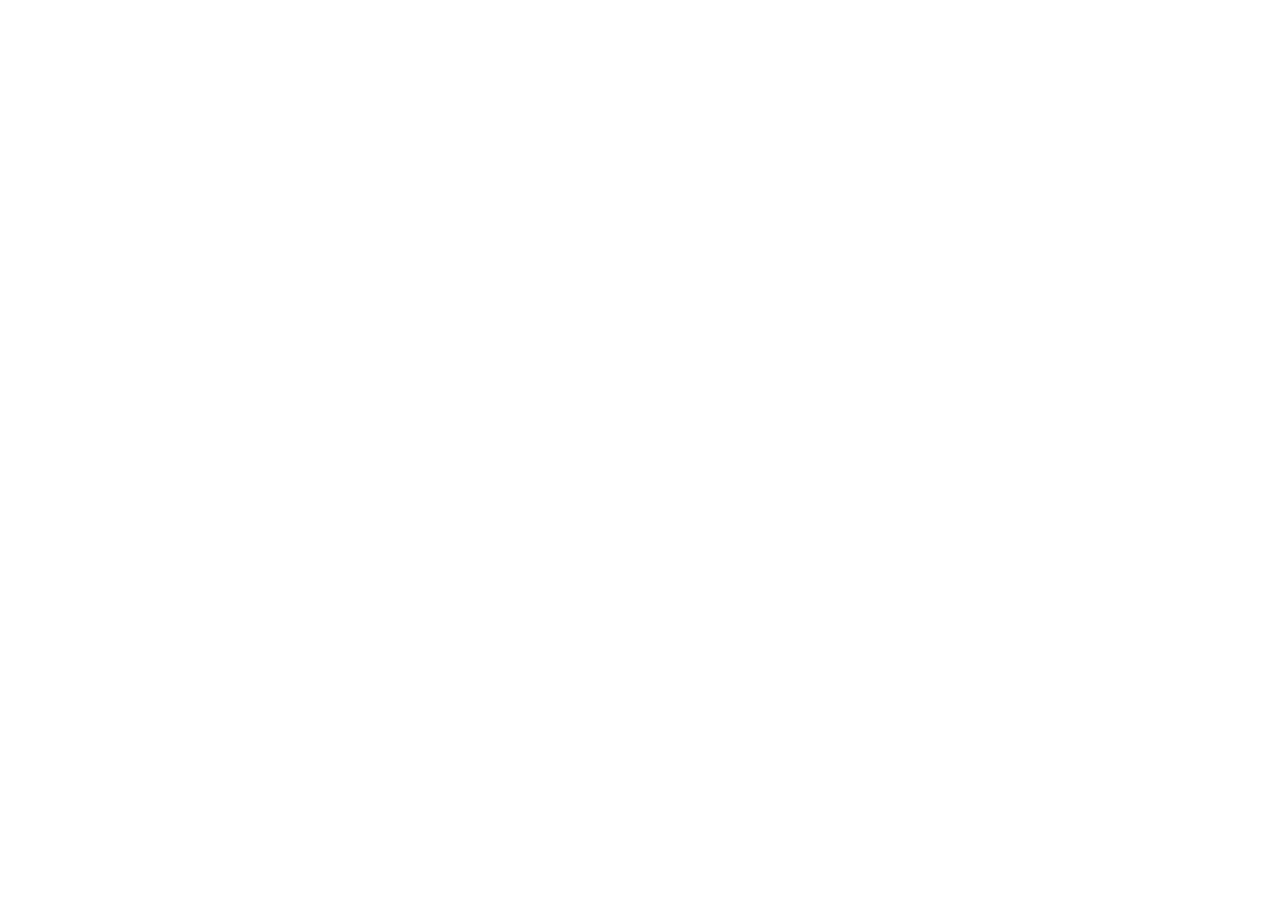
==== index.html @ 90465ba9 "Creacion de las carpetas img, styles y el archivo index" ====
<!DOCTYPE html>
<html lang="en">
<head>
    <link rel="stylesheet" href="Style/style.css">
    <meta charset="UTF-8">
    <meta name="viewport" content="width=device-width, initial-scale=1.0">
    <title>Document</title>
</head>
<body>
    
</body>
</html>
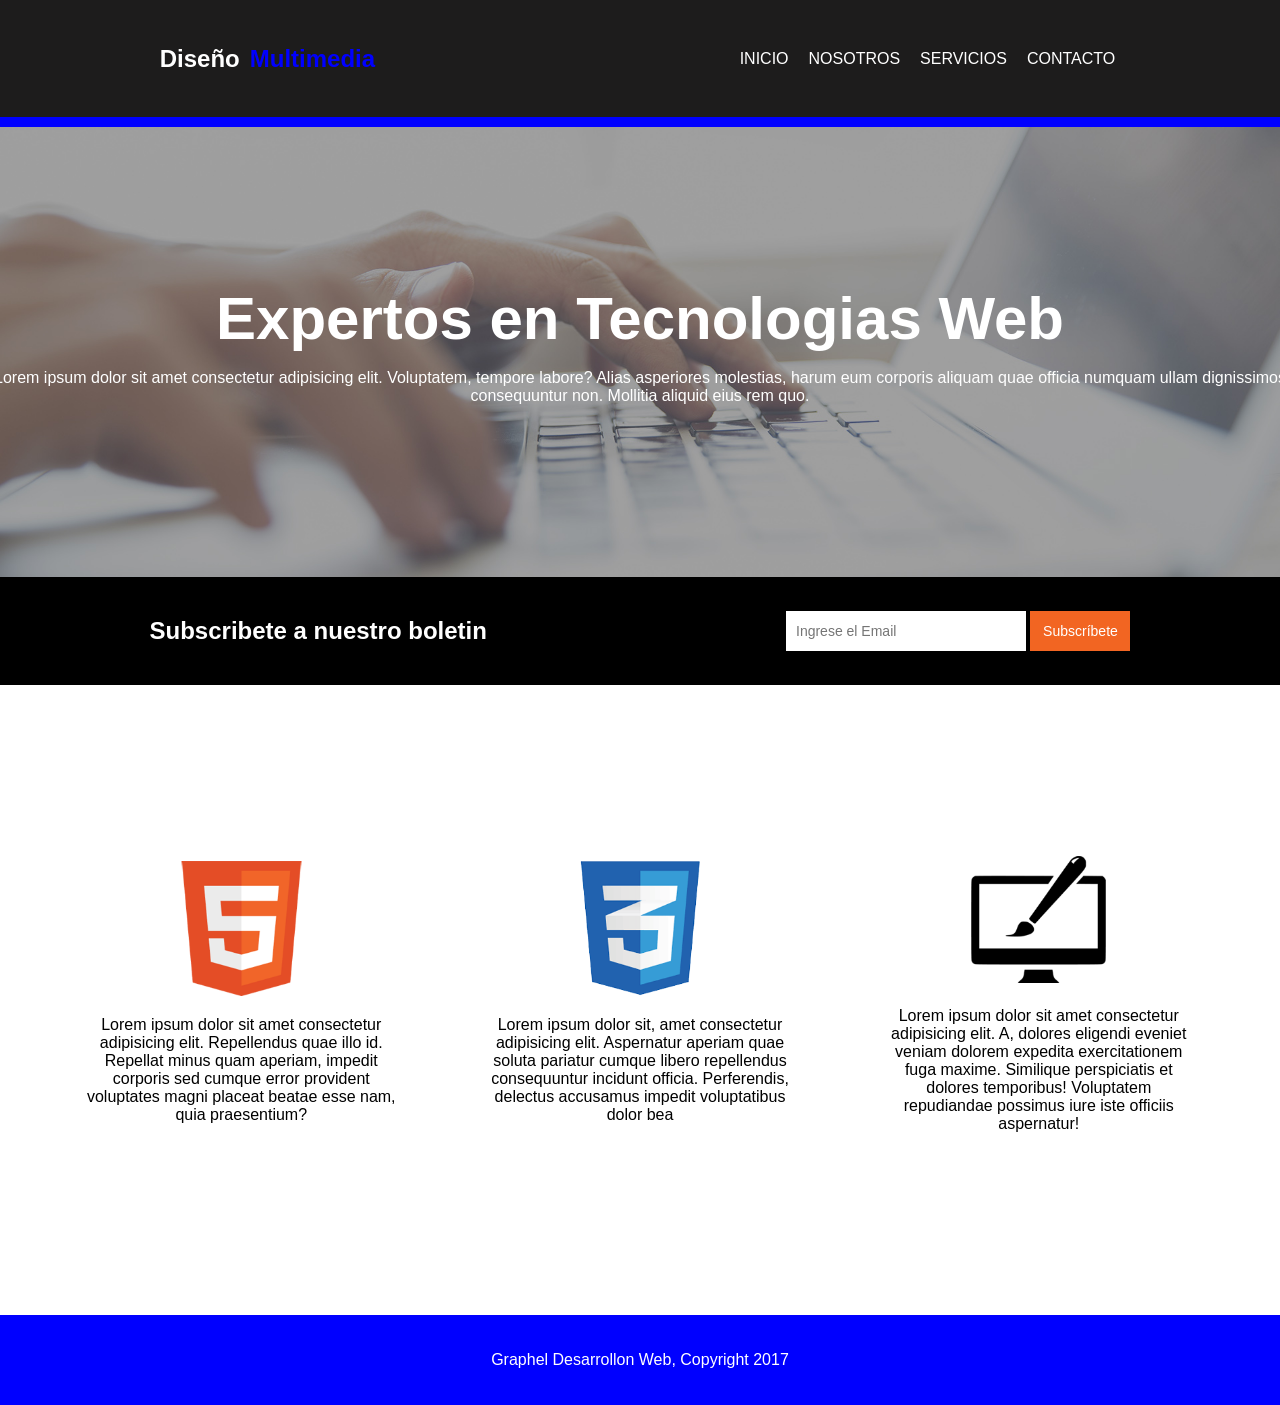
==== commit a15bda7b: "Se termino la pagina de inicio o principal" ====
--- a/index.html
+++ b/index.html
@@ -7,6 +7,50 @@
     <title>Document</title>
 </head>
 <body>
-    
+    <Nav>
+        <div class="titulo">
+            <h1>Diseño</h1>
+            <h1 class="color">Multimedia</h1>
+        </div>
+        <ul>
+            <li>INICIO</li>
+            <li>NOSOTROS</li>
+            <li>SERVICIOS</li>
+            <li>CONTACTO</li>
+        </ul>
+    </Nav>
+    <div class="resalto">
+
+    </div>
+    <div class="centro-index">
+        <div class="centro-contenido">
+            <h1 class="centro-h1">Expertos en Tecnologias Web</h1>
+            <p class="centro-p">Lorem ipsum dolor sit amet consectetur adipisicing elit.     Voluptatem, tempore labore? Alias asperiores molestias, harum   eum corporis aliquam quae officia numquam ullam dignissimos   consequuntur non. Mollitia aliquid eius rem quo.</p>
+        </div>
+    </div>
+    <div class="boletin">
+        <h2>Subscribete a nuestro boletin</h2>
+        <div class="formulario">
+            <input type="email" placeholder="Ingrese el Email">
+            <button type="submit">Subscríbete</button>
+        </div>
+    </div>
+    <div class="tecnologias">
+        <div class="columnas-tec">
+            <img src="img/logo_html.png" alt="">
+            <p>Lorem ipsum dolor sit amet consectetur adipisicing elit. Repellendus quae illo id. Repellat minus quam aperiam, impedit corporis sed cumque error provident voluptates magni placeat beatae esse nam, quia praesentium?</p>
+        </div>
+        <div class="columnas-tec">
+            <img src="img/logo_css.png" alt="">
+            <p>Lorem ipsum dolor sit, amet consectetur adipisicing elit. Aspernatur aperiam quae soluta pariatur cumque libero repellendus consequuntur incidunt officia. Perferendis, delectus accusamus impedit voluptatibus dolor bea</p>
+        </div>
+        <div class="columnas-tec">
+            <img src="img/logo_brush.png" alt="">
+            <p>Lorem ipsum dolor sit amet consectetur adipisicing elit. A, dolores eligendi eveniet veniam dolorem expedita exercitationem fuga maxime. Similique perspiciatis et dolores temporibus! Voluptatem repudiandae possimus iure iste officiis aspernatur!</p>
+        </div>
+    </div>
+    <footer>
+            <p>Graphel Desarrollon Web, Copyright 2017</p>
+    </footer>
 </body>
 </html>
--- a/Style/style.css
+++ b/Style/style.css
@@ -0,0 +1,113 @@
+body{
+    margin: 0;
+    font-family: Arial, Helvetica, sans-serif;
+}
+nav{
+    display: flex;
+    flex-direction: row;
+    justify-content: space-around;
+    width: 100%;
+    height: 13vh;
+    align-items: center;
+    background-color: rgb(29, 28, 28);
+    color: white;
+}
+.titulo{
+    display: flex;
+    flex-direction: row;
+}
+ul{
+    display: flex;
+    flex-direction: row;
+    justify-content: end;
+}
+li{
+    margin: 0 10px;
+    list-style: none;
+}
+h1{
+    margin: 0 5px ;
+}
+.color{
+    color: blue;
+}
+.resalto{
+    background-color: blue;
+    width: 100%;
+    height: 10px;
+}
+.centro-index{
+    background-image: url(../img/cabecera.jpg);
+    background-position: center;
+    background-repeat: no-repeat;
+    background-size: cover;
+    width: 100%;
+    height: 50vh;
+    display: flex;
+    color: white;
+}
+.centro-contenido{
+    display: flex;
+    align-items: center;
+    flex-direction: column;
+    justify-content: center;
+    width: 100%;
+    font-family: Arial, Helvetica, sans-serif;
+}
+.centro-h1{
+    font-size: 60px;
+}
+.centro-p{
+    width: 150vh;
+    text-align: center;
+}
+.boletin{
+    color: #fff;
+    background-color: rgb(0, 0, 0);
+    display: flex;
+    justify-content: space-around;
+    width: 100%;
+    height: 12vh;
+    align-items: center;
+}
+.formulario input{
+    width:220px;
+    height:40px;
+    border:none;
+    padding:0 10px;
+    font-size:14px;
+    outline:none;
+    background-color:#fff;
+}
+.formulario button{
+    width:100px;
+    height:40px;
+    border:none;
+    background-color:#f26522;
+    color:white;
+    font-size:14px;
+}
+.tecnologias{
+    height: 70vh;
+    display: flex;
+    justify-content: space-evenly;
+    align-items: center;
+    width: 100%;
+}
+img{
+    height: 15vh;
+}
+.columnas-tec{
+    justify-content: center;
+    width: 35vh;
+    text-align: center;
+}
+footer{
+    width: 100%;
+    height: 10vh;
+    background-color: blue;
+    color: #fff;
+    display: flex;
+    justify-content: center;
+    align-items: center;
+}
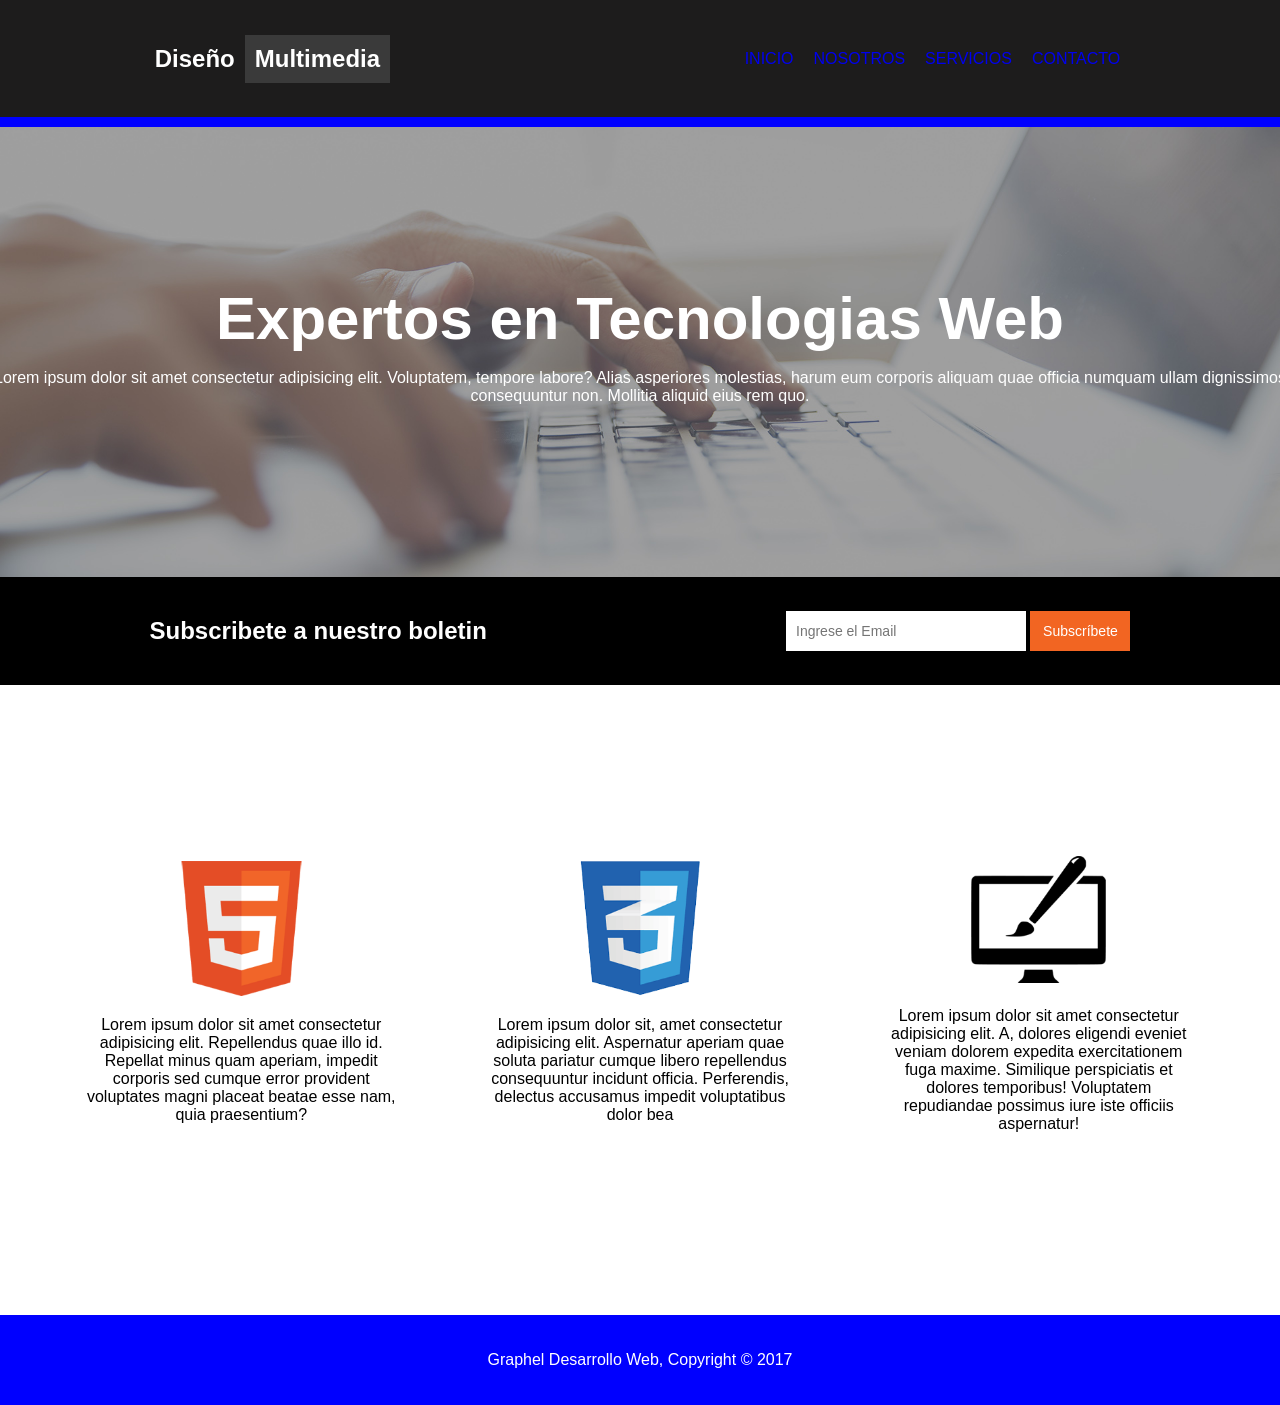
==== commit e3654be4: "Se termino las paginas de servicios y contacto ademas de pedirle perdon nuevamente por no subirle el" ====
--- a/index.html
+++ b/index.html
@@ -4,7 +4,7 @@
     <link rel="stylesheet" href="Style/style.css">
     <meta charset="UTF-8">
     <meta name="viewport" content="width=device-width, initial-scale=1.0">
-    <title>Document</title>
+    <title>Proyecto Graphel</title>
 </head>
 <body>
     <Nav>
@@ -13,10 +13,10 @@
             <h1 class="color">Multimedia</h1>
         </div>
         <ul>
-            <li>INICIO</li>
-            <li>NOSOTROS</li>
-            <li>SERVICIOS</li>
-            <li>CONTACTO</li>
+            <li><a href="index.html">INICIO</a></li>
+            <li><a href="Nosotros.html">NOSOTROS</a></li>
+            <li><a href="Servicios.html">SERVICIOS</a></li>
+            <li><a href="Contacto.html">CONTACTO</a></li>
         </ul>
     </Nav>
     <div class="resalto">
@@ -37,20 +37,20 @@
     </div>
     <div class="tecnologias">
         <div class="columnas-tec">
-            <img src="img/logo_html.png" alt="">
+            <img src="img/logo_html.png" alt="" class="img-index">
             <p>Lorem ipsum dolor sit amet consectetur adipisicing elit. Repellendus quae illo id. Repellat minus quam aperiam, impedit corporis sed cumque error provident voluptates magni placeat beatae esse nam, quia praesentium?</p>
         </div>
         <div class="columnas-tec">
-            <img src="img/logo_css.png" alt="">
+            <img src="img/logo_css.png" alt="" class="img-index">
             <p>Lorem ipsum dolor sit, amet consectetur adipisicing elit. Aspernatur aperiam quae soluta pariatur cumque libero repellendus consequuntur incidunt officia. Perferendis, delectus accusamus impedit voluptatibus dolor bea</p>
         </div>
         <div class="columnas-tec">
-            <img src="img/logo_brush.png" alt="">
+            <img src="img/logo_brush.png" alt="" class="img-index">
             <p>Lorem ipsum dolor sit amet consectetur adipisicing elit. A, dolores eligendi eveniet veniam dolorem expedita exercitationem fuga maxime. Similique perspiciatis et dolores temporibus! Voluptatem repudiandae possimus iure iste officiis aspernatur!</p>
         </div>
     </div>
     <footer>
-            <p>Graphel Desarrollon Web, Copyright 2017</p>
+            <p>Graphel Desarrollo Web, Copyright © 2017</p>
     </footer>
 </body>
 </html>
--- a/Style/style.css
+++ b/Style/style.css
@@ -15,6 +15,7 @@
 .titulo{
     display: flex;
     flex-direction: row;
+    align-items: center;
 }
 ul{
     display: flex;
@@ -76,7 +77,6 @@
     border:none;
     padding:0 10px;
     font-size:14px;
-    outline:none;
     background-color:#fff;
 }
 .formulario button{
@@ -94,7 +94,7 @@
     align-items: center;
     width: 100%;
 }
-img{
+.img-index{
     height: 15vh;
 }
 .columnas-tec{
@@ -110,4 +110,123 @@
     display: flex;
     justify-content: center;
     align-items: center;
-}+}
+
+a{
+    text-decoration: none;
+}
+
+.centro-nosotros{
+    display: flex;
+    width: 100%;
+    height: 64vh;
+    justify-content: space-evenly;
+}
+.sobre-nosotros{
+    width: 50%;
+    height: 60vh;
+}
+.hacemos{
+    margin-top: 20px;
+    width: 25%;
+    height: 25vh;
+    background-color: rgb(58, 58, 58);
+    padding: 10px;
+    color: #fff;
+    display: flex;
+    flex-direction: column;
+    justify-content: center;
+
+}
+.img-nosotros{
+    margin-top: 10px;
+}
+.color{
+    display: flex;
+    flex-direction: column;
+    justify-content: center;
+    align-items: center;
+    background-color: rgb(58, 58, 58);
+    color: #fff;
+    padding: 10px;
+}
+.imagen-nos{
+    width: 103vh;
+    height: 20vh;
+}
+
+.centro-servicios{
+    display: flex;
+    width: 100%;
+    height: 95vh;
+    justify-content: space-evenly;
+}
+.servicios{
+    background-color: rgb(205, 205, 205);
+    padding: 8px 20px;
+    margin-bottom: 5px;
+}
+.contacto{
+    display: flex;
+    width: 100%;
+    height: 86vh;
+    justify-content: space-between;
+    padding: 0 0 0 80px;
+}
+
+.formularios-contacto{
+    width: 70%;
+    display: flex;
+    flex-direction: column;
+    justify-content: center;
+}
+
+.formularios-contacto label{
+    margin-top: 15px;
+}
+
+.formularios-contacto input{
+    height: 30px;
+}
+
+.formularios-contacto textarea{
+    height: 150px;
+}
+
+.formularios-contacto button{
+    margin-top: 8px;
+    height:40px;
+    border:none;
+    background-color:#f26522;
+    color:white;
+    font-size:14px;
+}
+
+.segunda-caja{
+    display: flex;
+    flex-direction: column;
+    margin: 0 0 0 60px;
+    width: 50%;
+}
+
+.hacemos-contacto{
+    margin-top: 20px;
+    width: 55%;
+    height: 25vh;
+    background-color: rgb(58, 58, 58);
+    padding: 30px;
+    color: #fff;
+    display: flex;
+    flex-direction: column;
+    justify-content: center;
+}
+
+.mapa{
+    width: 390px;
+    height:285px;
+    margin-top: 8px;
+}
+
+
+
+
